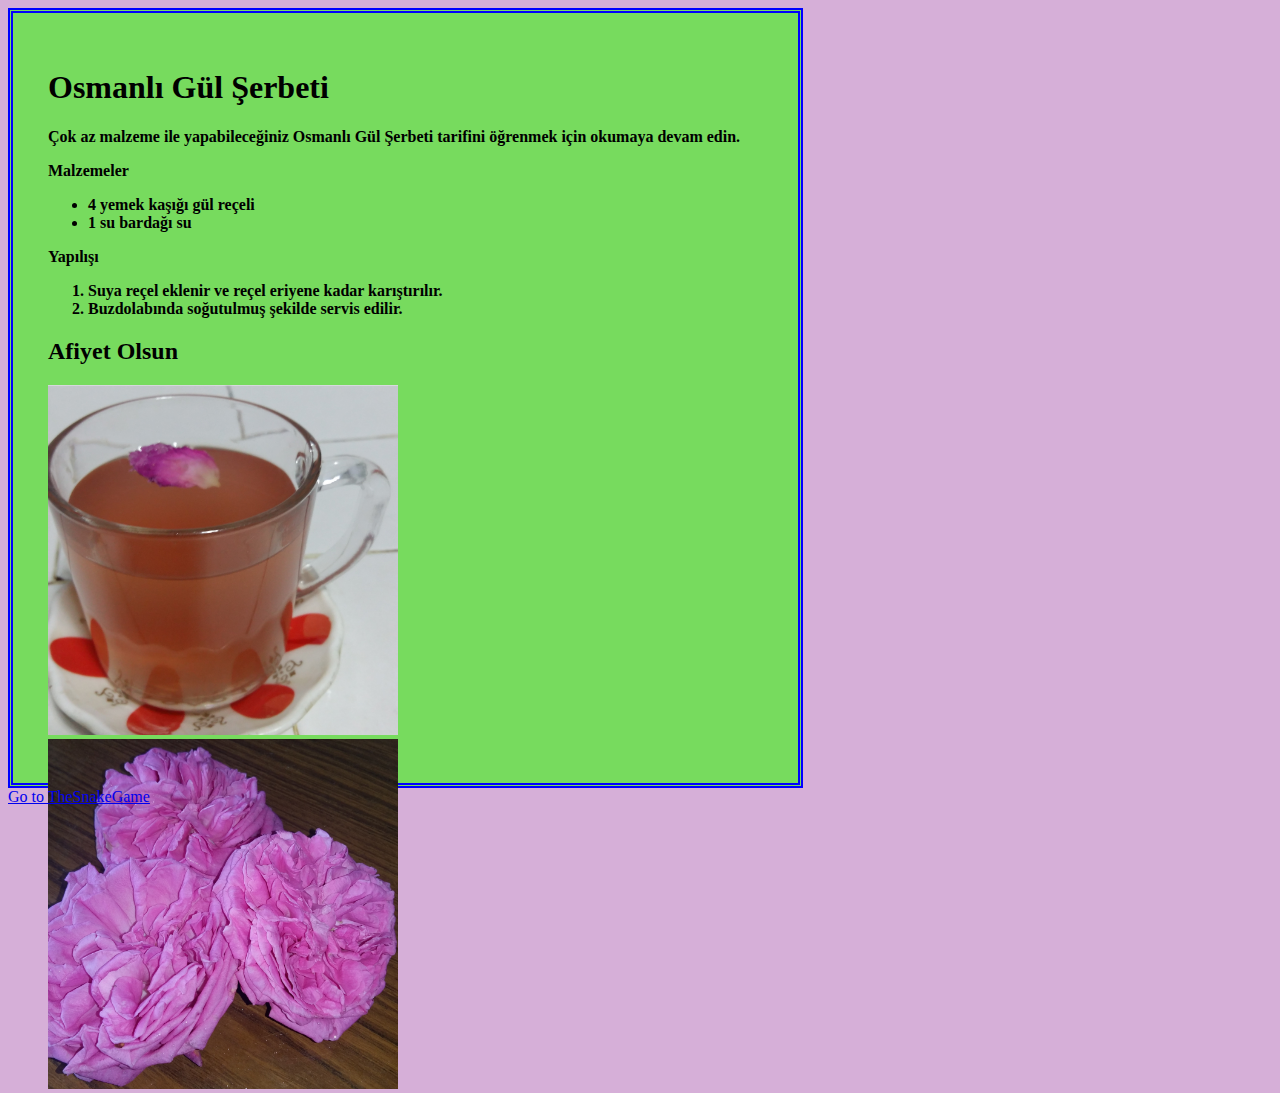
==== index.html @ 05232db1 "game is finished" ====
﻿<!DOCTYPE html>
<html>

<head>
	<style>
	</style>
</head>

<body>
	<link rel="stylesheet" type="text/css" href="tasarim.css">
	<div class="Tarif">
		<h1> <strong>Osmanlı Gül Şerbeti</strong> </h1>
		<p> <strong>Çok az malzeme ile yapabileceğiniz
				Osmanlı Gül Şerbeti tarifini öğrenmek için okumaya devam edin.</strong>
		</p>
		<p> <strong>Malzemeler</strong> </p>
		<ul>
			<strong>
				<li>
					4 yemek kaşığı gül reçeli
				</li>
				<li>
					1 su bardağı su
				</li>
			</strong>
		</ul>
		<p> <strong>Yapılışı</strong> </p>
		<ol>
			<strong>
				<li>
					Suya reçel eklenir ve reçel eriyene kadar karıştırılır.
				</li>
				<li>
					Buzdolabında soğutulmuş şekilde servis edilir.
				</li>
			</strong>
		</ol>
		<h2> <strong>Afiyet Olsun</strong> </h2>

		<div class="Images_Div">

			<img class="Image" src="20190527_223234.jpg" alt="Resimde dolu bardak bulunmaktadır.">
			<img class="Image" src="20190522_133708.jpg" alt="Resimde 3 tane gül bulunmaktadır.">
		</div>
	</div>
	<div>
			<a href="Game.html" class="button">Go to TheSnakeGame</a>
	</div>
</body>

</html>
---- tasarim.css ----
﻿
body {
	background-color: rgb(214, 175, 216);
}

.Tarif {
	height: 700px;
	width: 715px;
	background-color: rgb(119, 219, 94);
	border-width: 5px;
	border-style: double;
	border-color: blue;
	padding: 35px;
}

.Images_Div {
	width: 700px;
	height: 350px;
}

	.Images_Div .Image {
		width: 350px;
		height: 350px;
	}
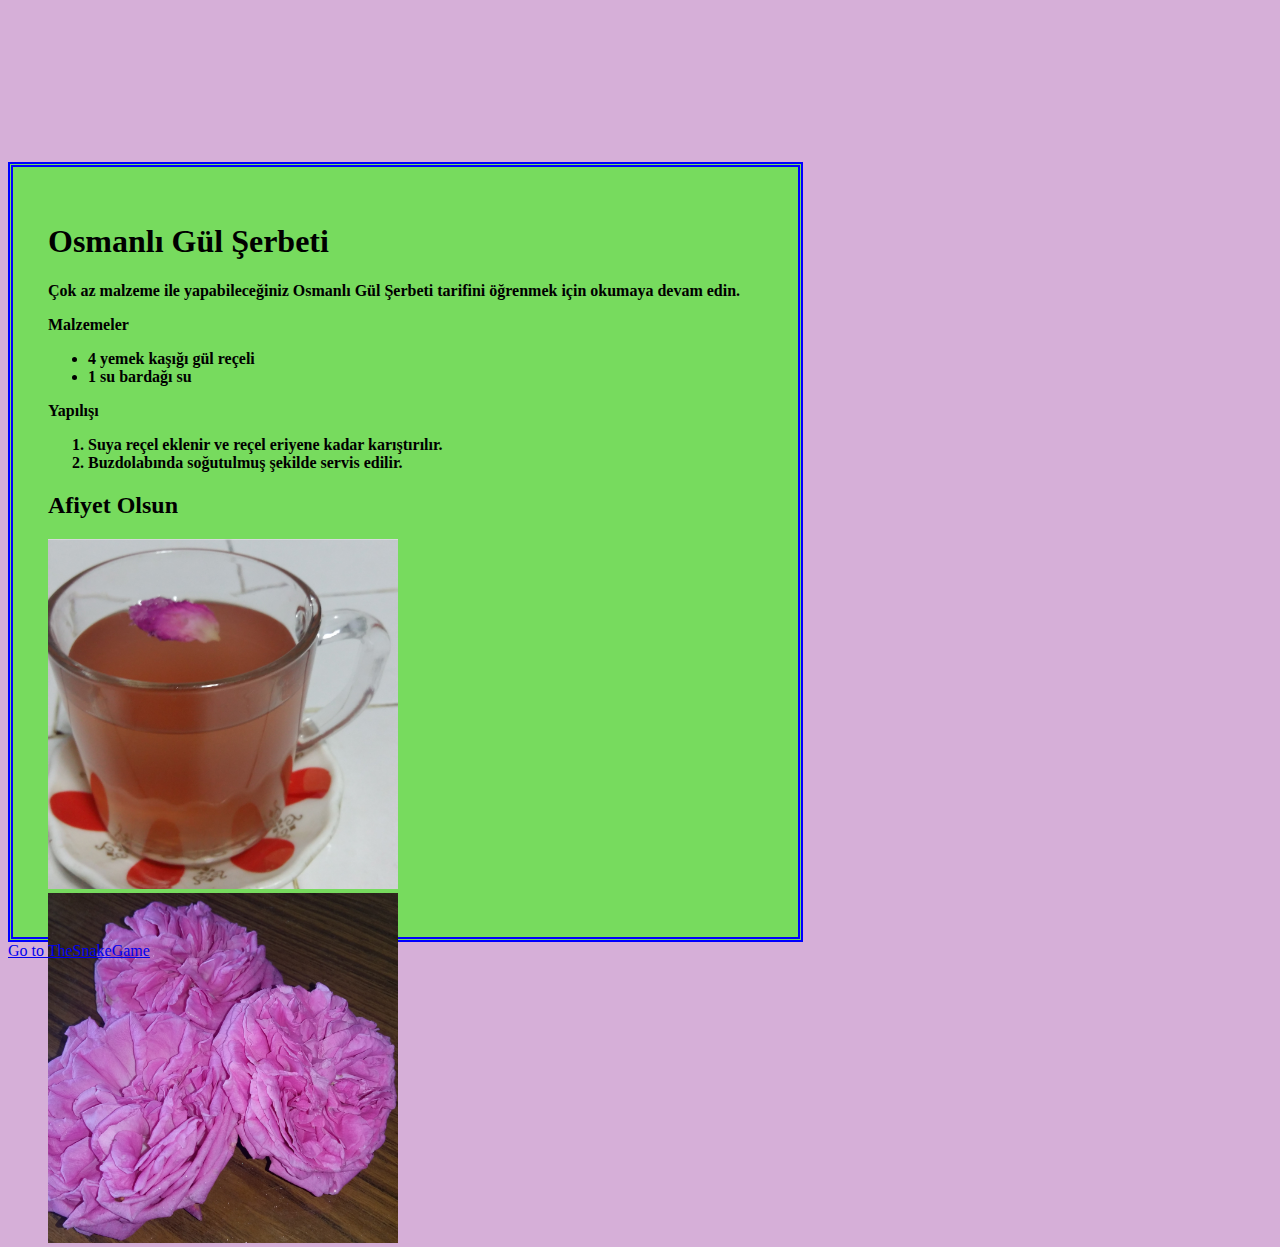
==== commit 9b4c8051: "Merge branch 'master' into GameNum1" ====
--- a/index.html
+++ b/index.html
@@ -1,51 +1,52 @@
-﻿<!DOCTYPE html>
-<html>
-
-<head>
-	<style>
-	</style>
-</head>
-
-<body>
-	<link rel="stylesheet" type="text/css" href="tasarim.css">
-	<div class="Tarif">
-		<h1> <strong>Osmanlı Gül Şerbeti</strong> </h1>
-		<p> <strong>Çok az malzeme ile yapabileceğiniz
-				Osmanlı Gül Şerbeti tarifini öğrenmek için okumaya devam edin.</strong>
-		</p>
-		<p> <strong>Malzemeler</strong> </p>
-		<ul>
-			<strong>
-				<li>
-					4 yemek kaşığı gül reçeli
-				</li>
-				<li>
-					1 su bardağı su
-				</li>
-			</strong>
-		</ul>
-		<p> <strong>Yapılışı</strong> </p>
-		<ol>
-			<strong>
-				<li>
-					Suya reçel eklenir ve reçel eriyene kadar karıştırılır.
-				</li>
-				<li>
-					Buzdolabında soğutulmuş şekilde servis edilir.
-				</li>
-			</strong>
-		</ol>
-		<h2> <strong>Afiyet Olsun</strong> </h2>
-
-		<div class="Images_Div">
-
-			<img class="Image" src="20190527_223234.jpg" alt="Resimde dolu bardak bulunmaktadır.">
-			<img class="Image" src="20190522_133708.jpg" alt="Resimde 3 tane gül bulunmaktadır.">
-		</div>
-	</div>
-	<div>
-			<a href="Game.html" class="button">Go to TheSnakeGame</a>
-	</div>
-</body>
-
+﻿<!DOCTYPE html>
+<html>
+<head>
+	<style>
+	</style>
+		<script src="http://Program.js"></script>
+</head>
+
+<body>
+		<canvas></canvas>
+	<link rel="stylesheet" type="text/css" href="tasarim.css">
+	<div class="Tarif">
+		<h1> <strong>Osmanlı Gül Şerbeti</strong> </h1>
+		<p> <strong>Çok az malzeme ile yapabileceğiniz
+				Osmanlı Gül Şerbeti tarifini öğrenmek için okumaya devam edin.</strong>
+		</p>
+		<p> <strong>Malzemeler</strong> </p>
+		<ul>
+			<strong>
+				<li>
+					4 yemek kaşığı gül reçeli
+				</li>
+				<li>
+					1 su bardağı su
+				</li>
+			</strong>
+		</ul>
+		<p> <strong>Yapılışı</strong> </p>
+		<ol>
+			<strong>
+				<li>
+					Suya reçel eklenir ve reçel eriyene kadar karıştırılır.
+				</li>
+				<li>
+					Buzdolabında soğutulmuş şekilde servis edilir.
+				</li>
+			</strong>
+		</ol>
+		<h2> <strong>Afiyet Olsun</strong> </h2>
+
+		<div class="Images_Div">
+
+			<img class="Image" src="20190527_223234.jpg" alt="Resimde dolu bardak bulunmaktadır.">
+			<img class="Image" src="20190522_133708.jpg" alt="Resimde 3 tane gül bulunmaktadır.">
+		</div>
+	</div>
+	<div>
+			<a href="Game.html" class="button">Go to TheSnakeGame</a>
+	</div>
+</body>
+
 </html>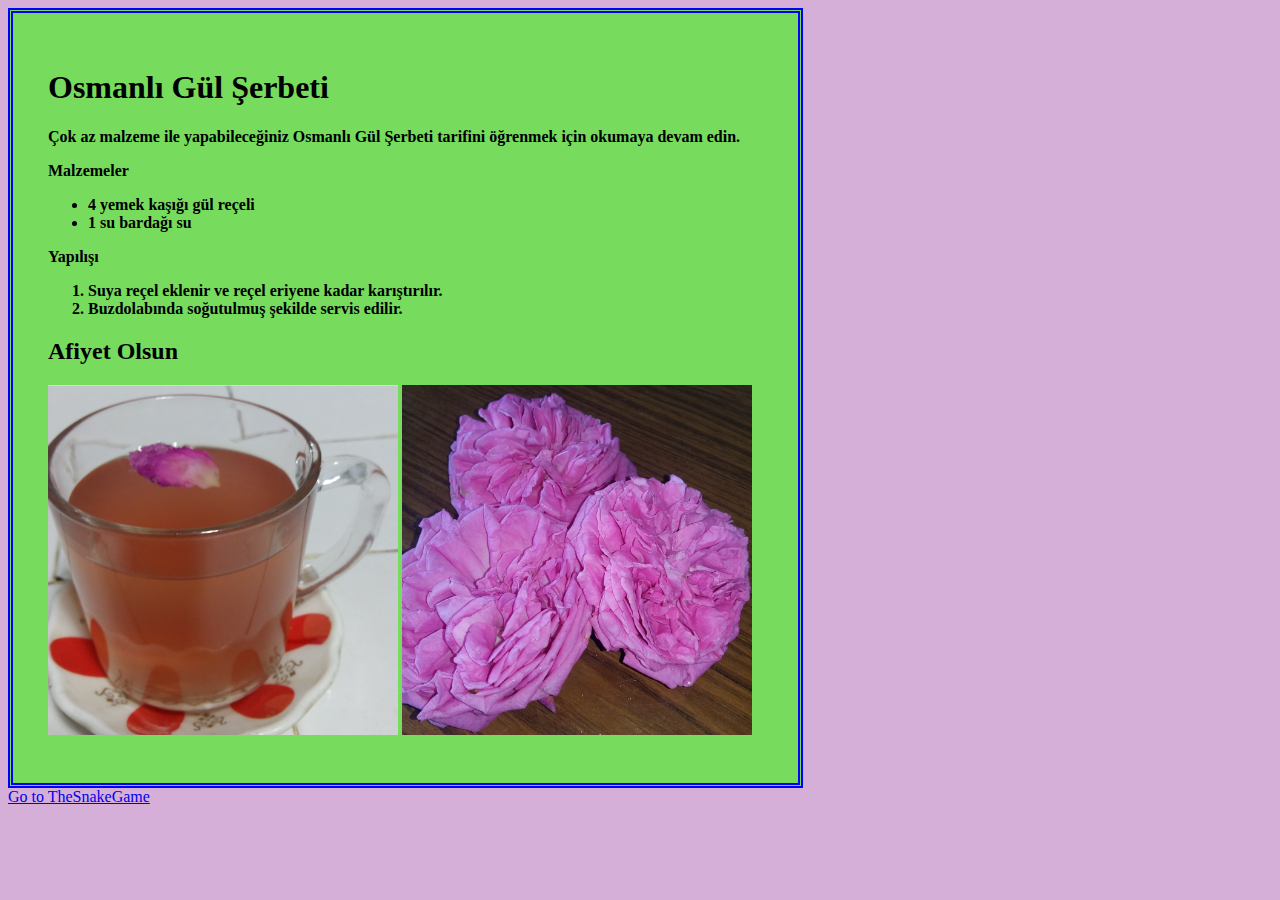
==== commit d4c0f826: "Update index.html" ====
--- a/index.html
+++ b/index.html
@@ -7,7 +7,6 @@
 </head>
 
 <body>
-		<canvas></canvas>
 	<link rel="stylesheet" type="text/css" href="tasarim.css">
 	<div class="Tarif">
 		<h1> <strong>Osmanlı Gül Şerbeti</strong> </h1>
--- a/tasarim.css
+++ b/tasarim.css
@@ -14,7 +14,7 @@
 }
 
 .Images_Div {
-	width: 700px;
+	width: 710px;
 	height: 350px;
 }
 
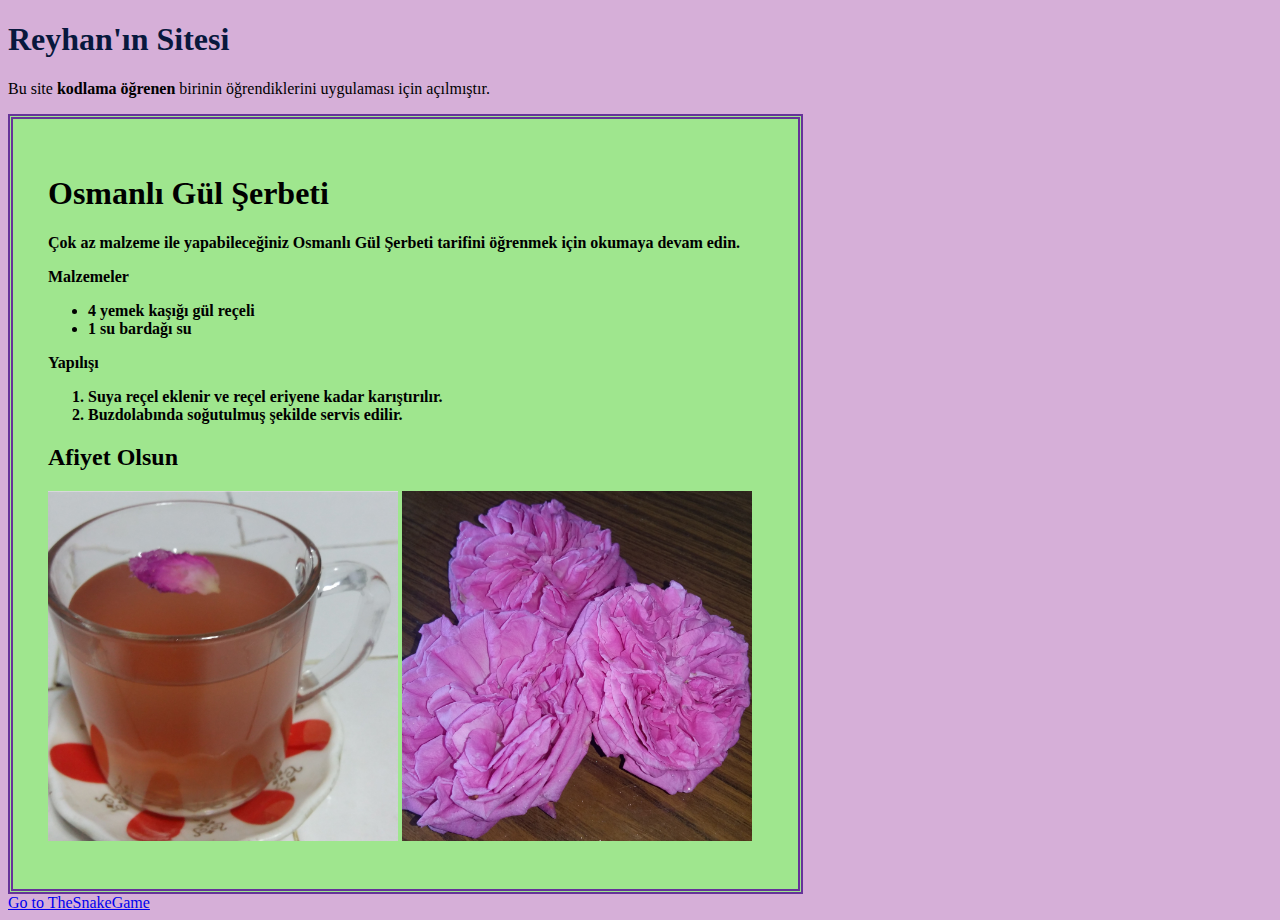
==== commit 4219974c: "sdfsd" ====
--- a/index.html
+++ b/index.html
@@ -8,6 +8,17 @@
 
 <body>
 	<link rel="stylesheet" type="text/css" href="tasarim.css">
+
+	<div class="Login">
+		<h1 class="title">
+			<strong>Reyhan'ın Sitesi</strong>
+		</h1>
+		<p>
+			Bu site <strong>kodlama öğrenen</strong> birinin 
+			öğrendiklerini uygulaması için açılmıştır.
+		</p>
+	</div>
+
 	<div class="Tarif">
 		<h1> <strong>Osmanlı Gül Şerbeti</strong> </h1>
 		<p> <strong>Çok az malzeme ile yapabileceğiniz
@@ -43,6 +54,7 @@
 			<img class="Image" src="20190522_133708.jpg" alt="Resimde 3 tane gül bulunmaktadır.">
 		</div>
 	</div>
+
 	<div>
 			<a href="Game.html" class="button">Go to TheSnakeGame</a>
 	</div>
--- a/tasarim.css
+++ b/tasarim.css
@@ -3,13 +3,18 @@
 	background-color: rgb(214, 175, 216);
 }
 
+.title
+	{
+		color : rgb(8, 24, 61);
+	}
+
 .Tarif {
 	height: 700px;
 	width: 715px;
-	background-color: rgb(119, 219, 94);
+	background-color: rgb(159, 230, 142);
 	border-width: 5px;
 	border-style: double;
-	border-color: blue;
+	border-color: rebeccapurple;
 	padding: 35px;
 }
 
@@ -21,4 +26,4 @@
 	.Images_Div .Image {
 		width: 350px;
 		height: 350px;
-	}+	}
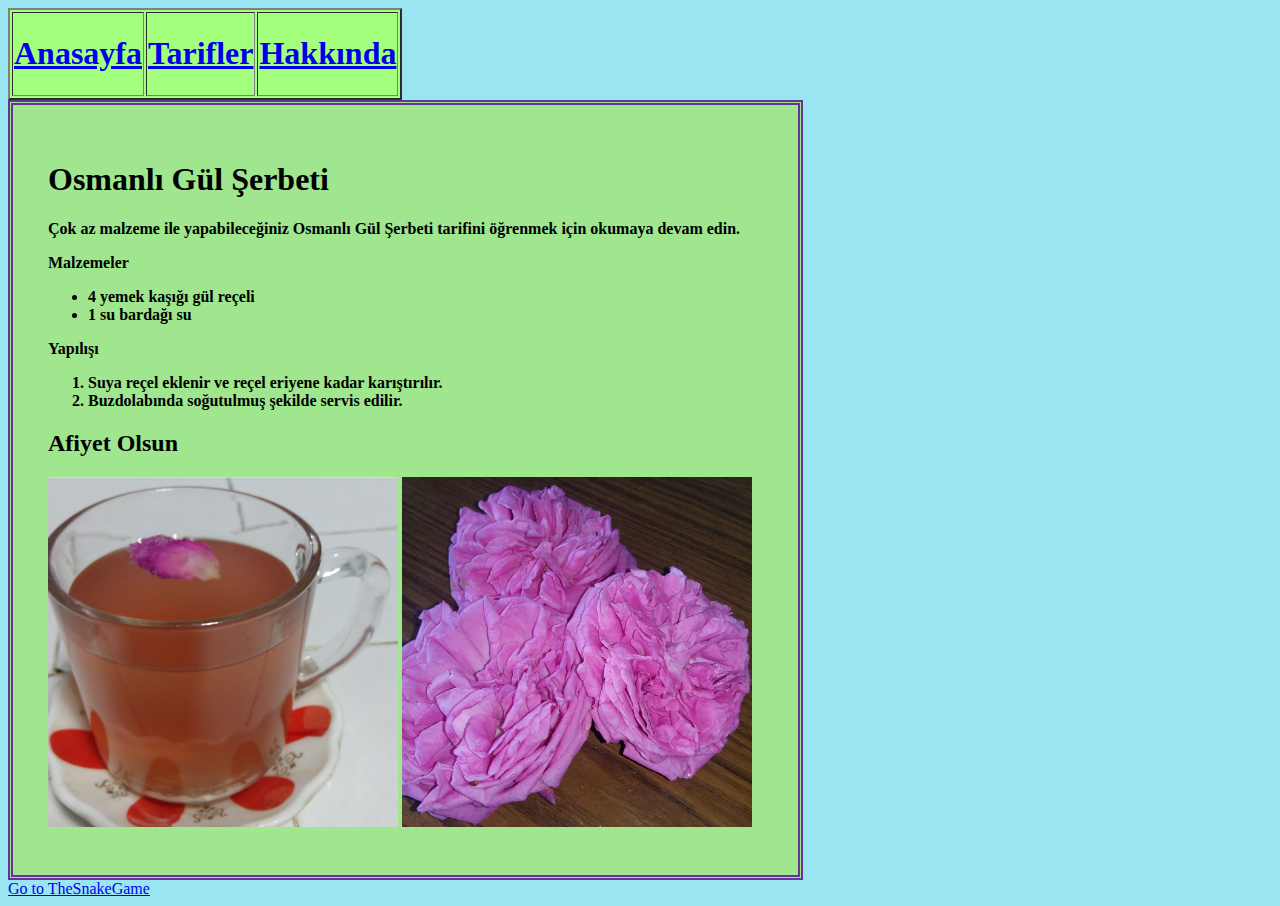
==== commit c6e13257: "a lot of changes" ====
--- a/index.html
+++ b/index.html
@@ -1,24 +1,34 @@
 ﻿<!DOCTYPE html>
 <html>
 <head>
-	<style>
-	</style>
-		<script src="http://Program.js"></script>
+	<script src="http://Program.js"></script>
+	<link rel="stylesheet" type="text/css" href="TasarimIndex.css">
 </head>
 
 <body>
-	<link rel="stylesheet" type="text/css" href="tasarim.css">
-
-	<div class="Login">
-		<h1 class="title">
-			<strong>Reyhan'ın Sitesi</strong>
-		</h1>
-		<p>
-			Bu site <strong>kodlama öğrenen</strong> birinin 
-			öğrendiklerini uygulaması için açılmıştır.
-		</p>
-	</div>
-
+	<div>
+            <table border="2px" class="tableA">
+                <thead>
+                    <tr>
+                        <th>
+                            <h1>
+                                <a href="https://runsnakerun.github.io/">Anasayfa</a>
+                            </h1>
+                        </th>
+                        <th>
+                            <h1>
+                                <a href="file:///C:/Users/%C3%A7ocuk/Desktop/GitHub/runsnakerun.github.io/Tarifler.html">Tarifler</a>
+                            </h1>
+                        </th>
+                        <th>
+                            <h1>
+                                <a href="file:///C:/Users/%C3%A7ocuk/Desktop/GitHub/runsnakerun.github.io/Hakk%C4%B1nda.html">Hakkında</a>
+                            </h1>
+                        </th>
+                   </tr>
+                </thead>
+            </table>
+    </div>
 	<div class="Tarif">
 		<h1> <strong>Osmanlı Gül Şerbeti</strong> </h1>
 		<p> <strong>Çok az malzeme ile yapabileceğiniz
--- a/TasarimIndex.css
+++ b/TasarimIndex.css
@@ -0,0 +1,34 @@
+﻿
+body
+{
+	background-color: rgb(153,230,242);
+}
+.tableA
+{
+	background-color: rgb(164, 255, 125);
+};
+
+.title
+	{
+		color : rgb(8, 24, 61);
+	}
+
+.Tarif {
+	height: 700px;
+	width: 715px;
+	background-color: rgb(159, 230, 142);
+	border-width: 5px;
+	border-style: double;
+	border-color: rebeccapurple;
+	padding: 35px;
+}
+
+.Images_Div {
+	width: 710px;
+	height: 350px;
+}
+
+	.Images_Div .Image {
+		width: 350px;
+		height: 350px;
+	}
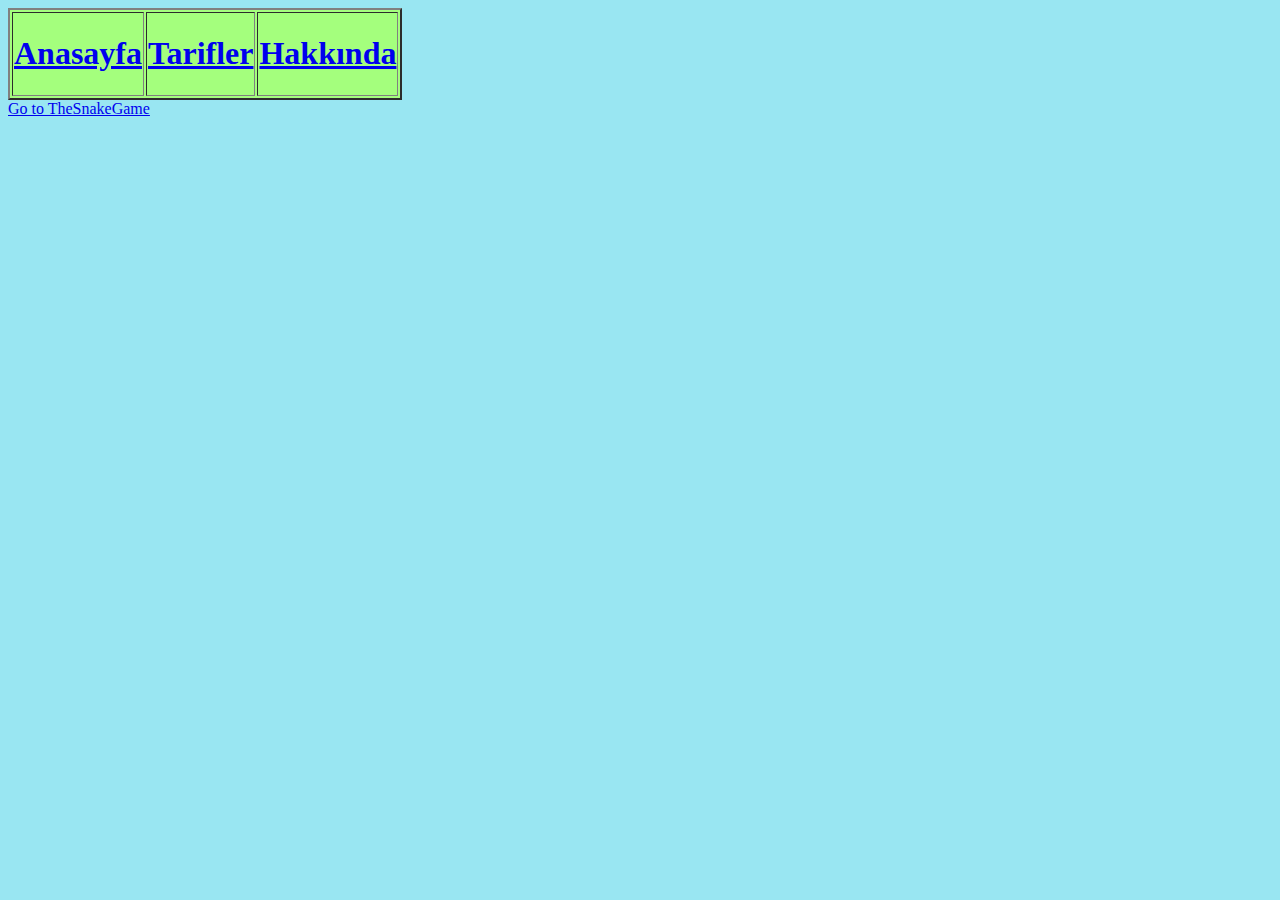
==== commit e9bd65b4: "tiny changes" ====
--- a/index.html
+++ b/index.html
@@ -1,73 +1,36 @@
 ﻿<!DOCTYPE html>
 <html>
-<head>
-	<script src="http://Program.js"></script>
-	<link rel="stylesheet" type="text/css" href="TasarimIndex.css">
-</head>
-
-<body>
-	<div>
-            <table border="2px" class="tableA">
-                <thead>
-                    <tr>
-                        <th>
-                            <h1>
-                                <a href="https://runsnakerun.github.io/">Anasayfa</a>
-                            </h1>
-                        </th>
-                        <th>
-                            <h1>
-                                <a href="file:///C:/Users/%C3%A7ocuk/Desktop/GitHub/runsnakerun.github.io/Tarifler.html">Tarifler</a>
-                            </h1>
-                        </th>
-                        <th>
-                            <h1>
-                                <a href="file:///C:/Users/%C3%A7ocuk/Desktop/GitHub/runsnakerun.github.io/Hakk%C4%B1nda.html">Hakkında</a>
-                            </h1>
-                        </th>
-                   </tr>
-                </thead>
-            </table>
-    </div>
-	<div class="Tarif">
-		<h1> <strong>Osmanlı Gül Şerbeti</strong> </h1>
-		<p> <strong>Çok az malzeme ile yapabileceğiniz
-				Osmanlı Gül Şerbeti tarifini öğrenmek için okumaya devam edin.</strong>
-		</p>
-		<p> <strong>Malzemeler</strong> </p>
-		<ul>
-			<strong>
-				<li>
-					4 yemek kaşığı gül reçeli
-				</li>
-				<li>
-					1 su bardağı su
-				</li>
-			</strong>
-		</ul>
-		<p> <strong>Yapılışı</strong> </p>
-		<ol>
-			<strong>
-				<li>
-					Suya reçel eklenir ve reçel eriyene kadar karıştırılır.
-				</li>
-				<li>
-					Buzdolabında soğutulmuş şekilde servis edilir.
-				</li>
-			</strong>
-		</ol>
-		<h2> <strong>Afiyet Olsun</strong> </h2>
-
-		<div class="Images_Div">
-
-			<img class="Image" src="20190527_223234.jpg" alt="Resimde dolu bardak bulunmaktadır.">
-			<img class="Image" src="20190522_133708.jpg" alt="Resimde 3 tane gül bulunmaktadır.">
+	<head>
+		<script src="http://Program.js"></script>
+			<link rel="stylesheet" type="text/css" href="TasarimIndex.css">
+	</head>
+	<body>
+		<div>
+				<table border="2px" class="tableA">
+					<thead>
+						<tr>
+							<th>
+								<h1>
+									<a href="https://runsnakerun.github.io/">Anasayfa</a>
+								</h1>
+							</th>
+							<th>
+								<h1>
+									<a href="https://runsnakerun.github.io/Tarifler.html">Tarifler</a>
+								</h1>
+							</th>
+							<th>
+								<h1>
+									<a href="https://runsnakerun.github.io/Hakk%C4%B1nda.html">Hakkında</a>
+								</h1>
+							</th>
+					</tr>
+					</thead>
+				</table>
 		</div>
-	</div>
-
-	<div>
-			<a href="Game.html" class="button">Go to TheSnakeGame</a>
-	</div>
-</body>
+		<div>
+				<a href="Game.html" class="button">Go to TheSnakeGame</a>
+		</div>
+	</body>
 
 </html>--- a/TasarimIndex.css
+++ b/TasarimIndex.css
@@ -7,28 +7,3 @@
 {
 	background-color: rgb(164, 255, 125);
 };
-
-.title
-	{
-		color : rgb(8, 24, 61);
-	}
-
-.Tarif {
-	height: 700px;
-	width: 715px;
-	background-color: rgb(159, 230, 142);
-	border-width: 5px;
-	border-style: double;
-	border-color: rebeccapurple;
-	padding: 35px;
-}
-
-.Images_Div {
-	width: 710px;
-	height: 350px;
-}
-
-	.Images_Div .Image {
-		width: 350px;
-		height: 350px;
-	}
